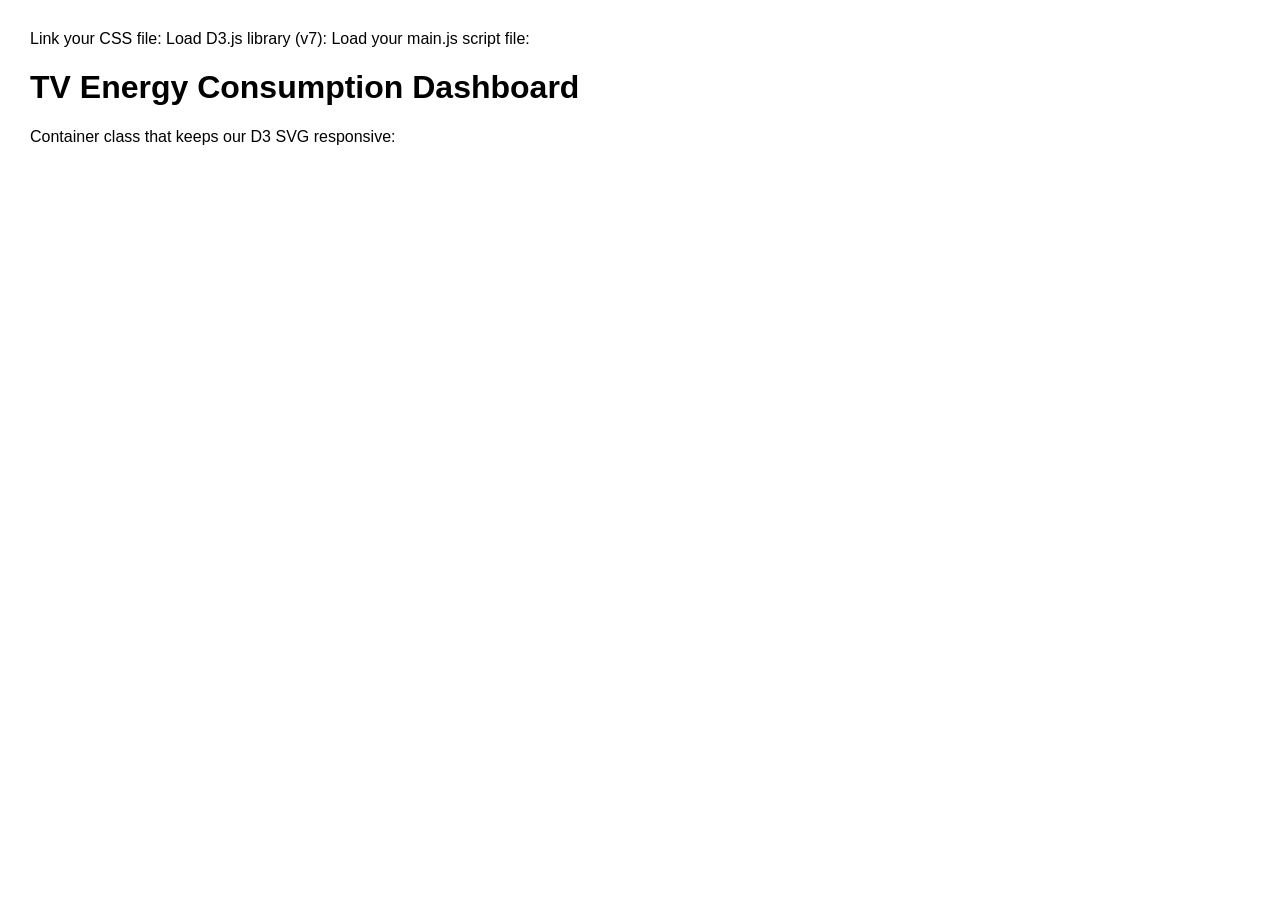
==== W4/W4.3/index.html @ 078b646b "Add files via upload" ====
<!DOCTYPE html>
<html lang="en">
<head>
    <meta charset="UTF-8">
    <meta name="viewport" content="width=device-width, initial-scale=1.0">
    <title>Energy Consumption - Exercise 4.3</title>
    
    Link your CSS file:
    <link rel="stylesheet" href="style.css">
    
    Load D3.js library (v7):
    <script src="https://d3js.org/d3.v7.min.js"></script>
    
    Load your main.js script file:
    <script src="js/main.js" defer></script>
</head>
<body>

    <h1>TV Energy Consumption Dashboard</h1>

    Container class that keeps our D3 SVG responsive:
    <div class="responsive-svg-container"></div>

</body>
</html>
---- W4/W4.3/style.css ----
body {
    font-family: Arial, sans-serif;
    margin: 30px;
}

.responsive-svg-container {
    margin-right: auto;
    margin-left: auto;
    width: 100%;
    max-width: 1200px;
}
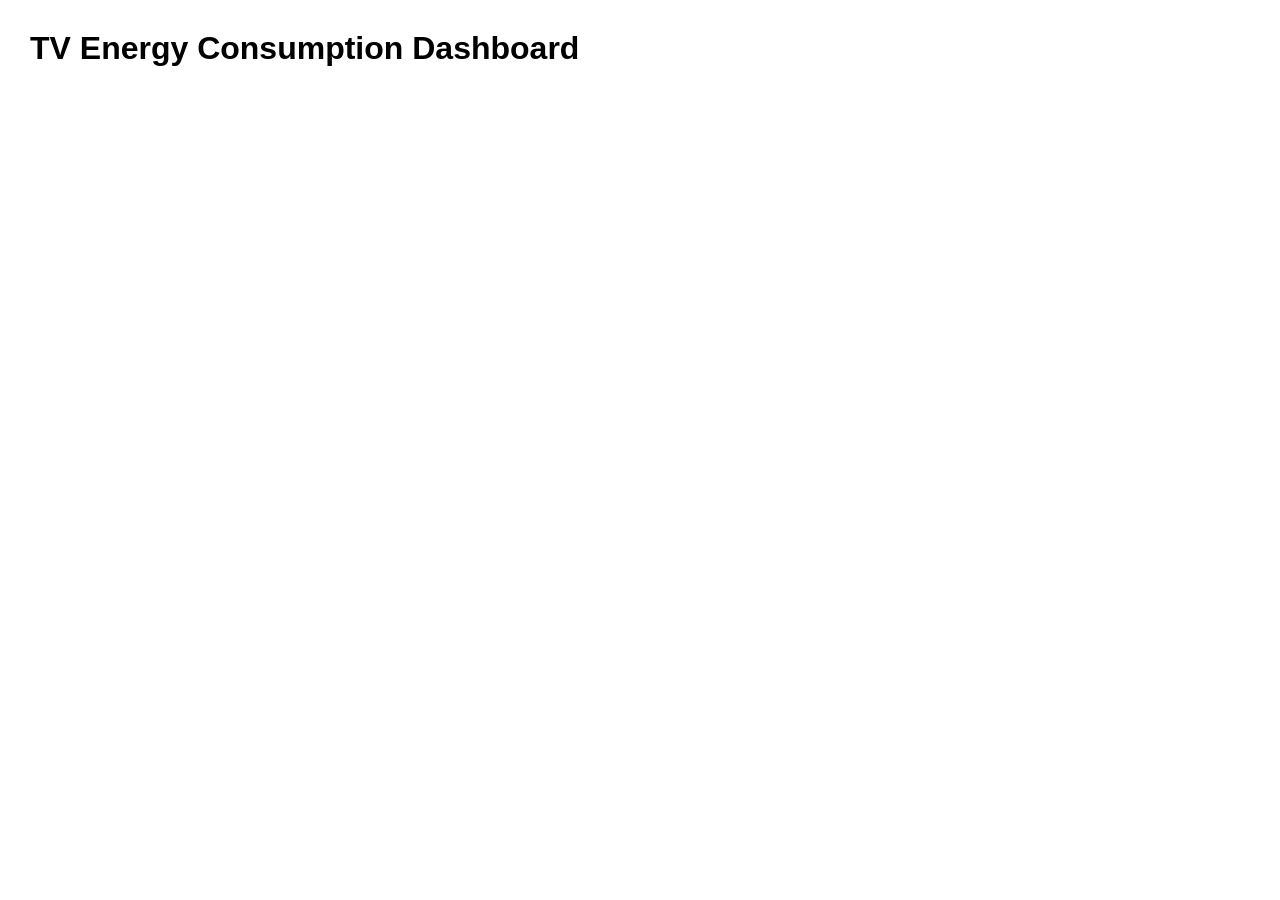
==== commit 825b6538: "Add files via upload" ====
--- a/W4/W4.3/index.html
+++ b/W4/W4.3/index.html
@@ -5,20 +5,20 @@
     <meta name="viewport" content="width=device-width, initial-scale=1.0">
     <title>Energy Consumption - Exercise 4.3</title>
     
-    Link your CSS file:
+    <!-- Link your CSS file -->
     <link rel="stylesheet" href="style.css">
     
-    Load D3.js library (v7):
+    <!-- Load D3.js library (v7) -->
     <script src="https://d3js.org/d3.v7.min.js"></script>
     
-    Load your main.js script file:
-    <script src="js/main.js" defer></script>
+    <!-- Load your main.js script file -->
+    <script src="main.js" defer></script>
 </head>
 <body>
 
     <h1>TV Energy Consumption Dashboard</h1>
 
-    Container class that keeps our D3 SVG responsive:
+    <!-- Container class that keeps our D3 SVG responsive -->
     <div class="responsive-svg-container"></div>
 
 </body>
